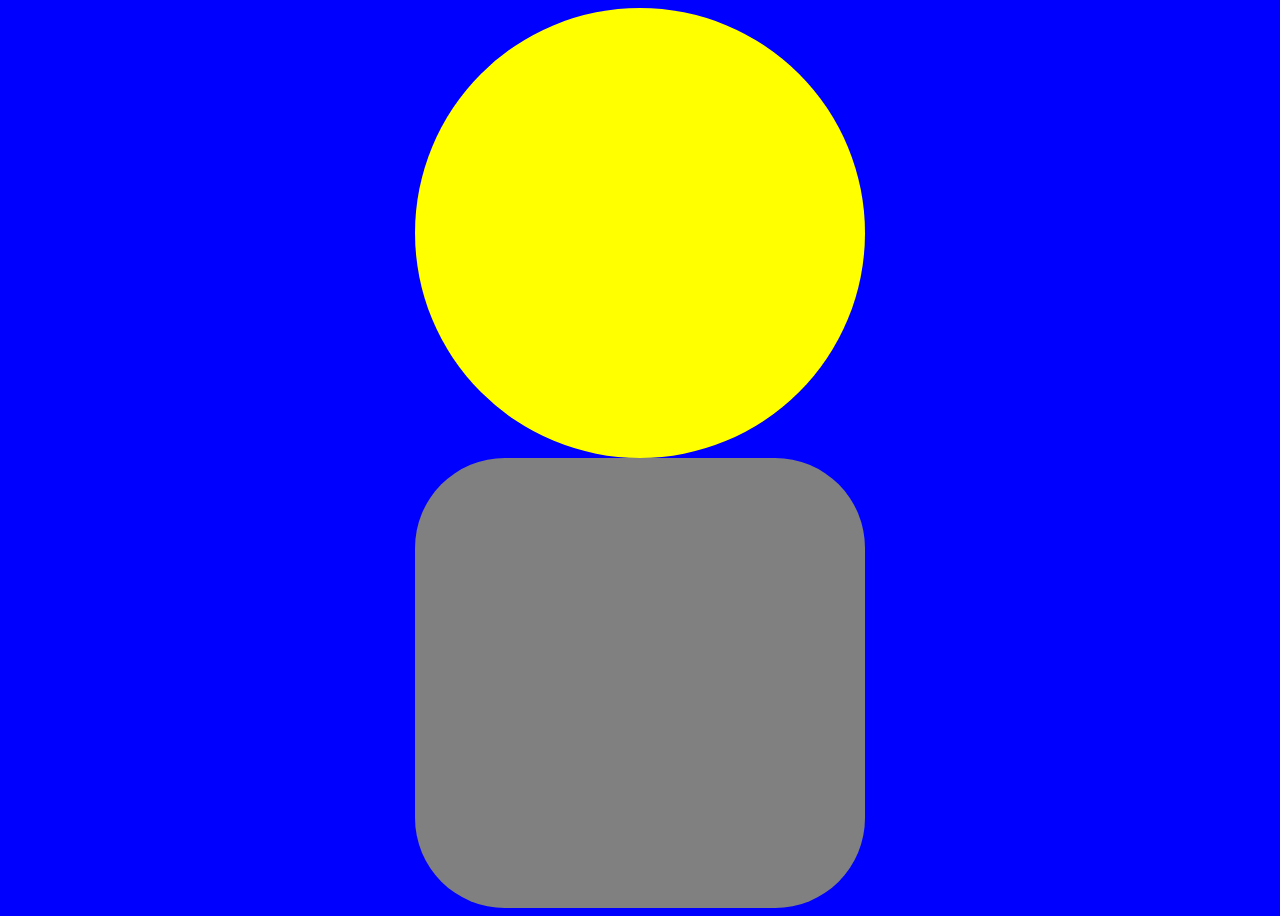
==== Animation.html @ 80e9566e "animation" ====
<!DOCTYPE html>
<html>
<head>
	<meta charset="utf-8">
	<meta name="viewport" content="width=device-width, initial-scale=1">
	<link rel="stylesheet" href="animation.css" />
	<title>Animaiton Site</title>
</head>

<body>
<div class="head"> </div> <div class="body"></div>

</body>

</html>
---- animation.css ----
:root {
  overflow: hidden;
  background-color: blue;
  display: flex;
  justify-content: center;
}

.head {
  background-color: yellow;
  border-radius: 50%;
  height: 50vh;
  aspect-ratio: 1 / 1;
  /*
    animations declared later in the cascade will override the
    properties of previously declared animations
  */
  /* bounce 'overwrites' the transform set by rise, hence the sun only moves horizontally */
  animation: 4s linear 0s infinite alternate rise, 4s linear 0s infinite
      alternate bounce;
}
.body{
  background-color: gray;
    border-radius: 20%;
  height: 50vh;
  aspect-ratio: 1 / 1;
  /*
    animations declared later in the cascade will override the
    properties of previously declared animations
  */
  /* bounce 'overwrites' the transform set by rise, hence the sun only moves horizontally */
  animation: 4s linear 0s infinite alternate rise, 4s linear 0s infinite
      alternate bounce;
}

@keyframes rise {
  from {
    transform: translateY(80vh);
  }
  to {
    transform: translateY(0);
  }
}

@keyframes bounce {
  from {
    transform: translateX(-50vw);
  }
  to {
    transform: translateX(50vw);
  }
}
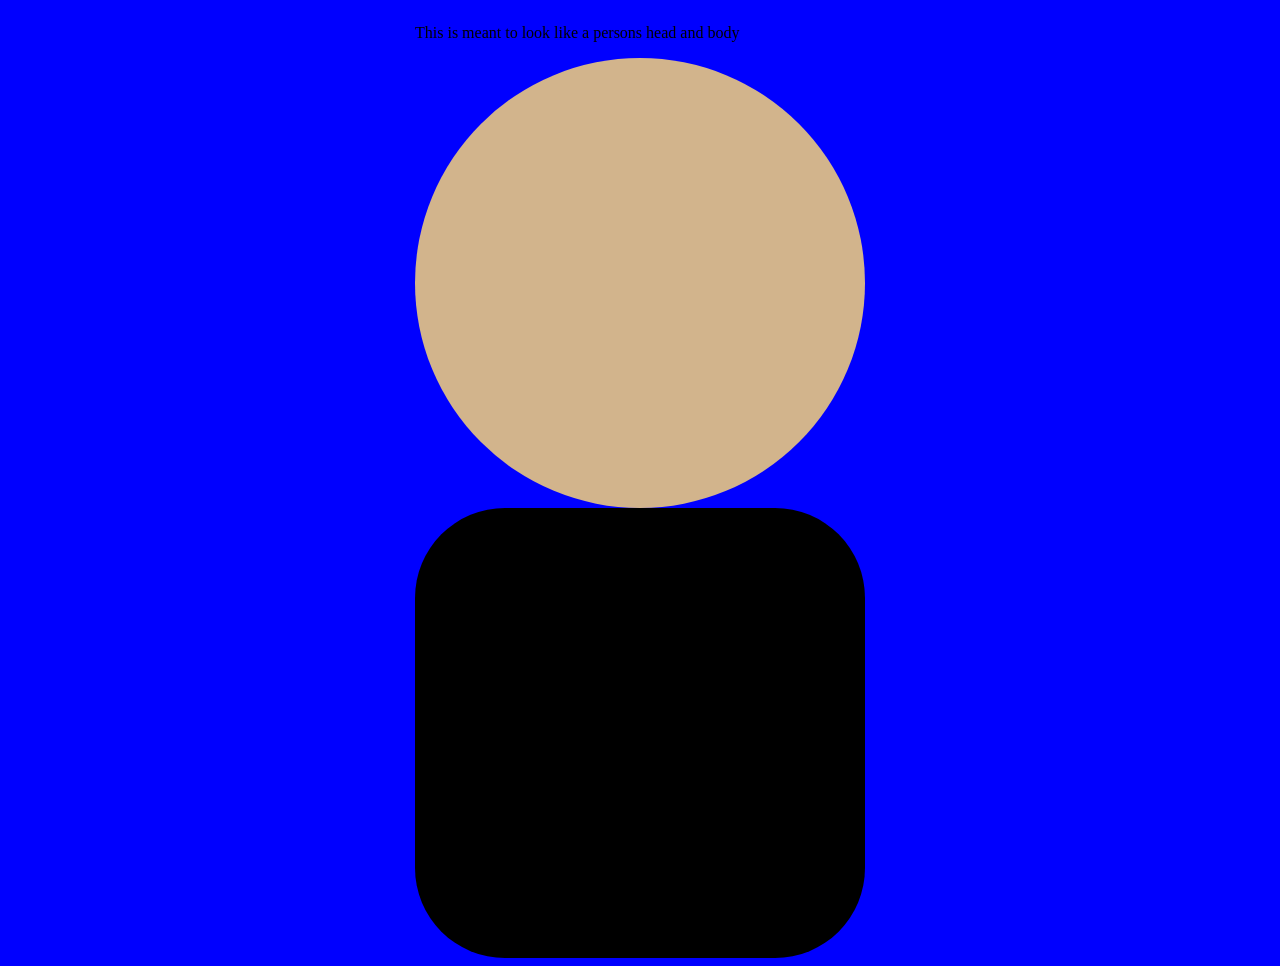
==== commit 9f83c3ce: "animation" ====
--- a/Animation.html
+++ b/Animation.html
@@ -6,7 +6,7 @@
 	<link rel="stylesheet" href="animation.css" />
 	<title>Animaiton Site</title>
 </head>
-
+<p> This is meant to look like a persons head and body </p>
 <body>
 <div class="head"> </div> <div class="body"></div>
 
--- a/animation.css
+++ b/animation.css
@@ -6,7 +6,7 @@
 }
 
 .head {
-  background-color: yellow;
+  background-color: tan;
   border-radius: 50%;
   height: 50vh;
   aspect-ratio: 1 / 1;
@@ -19,7 +19,7 @@
       alternate bounce;
 }
 .body{
-  background-color: gray;
+  background-color: black;
     border-radius: 20%;
   height: 50vh;
   aspect-ratio: 1 / 1;
